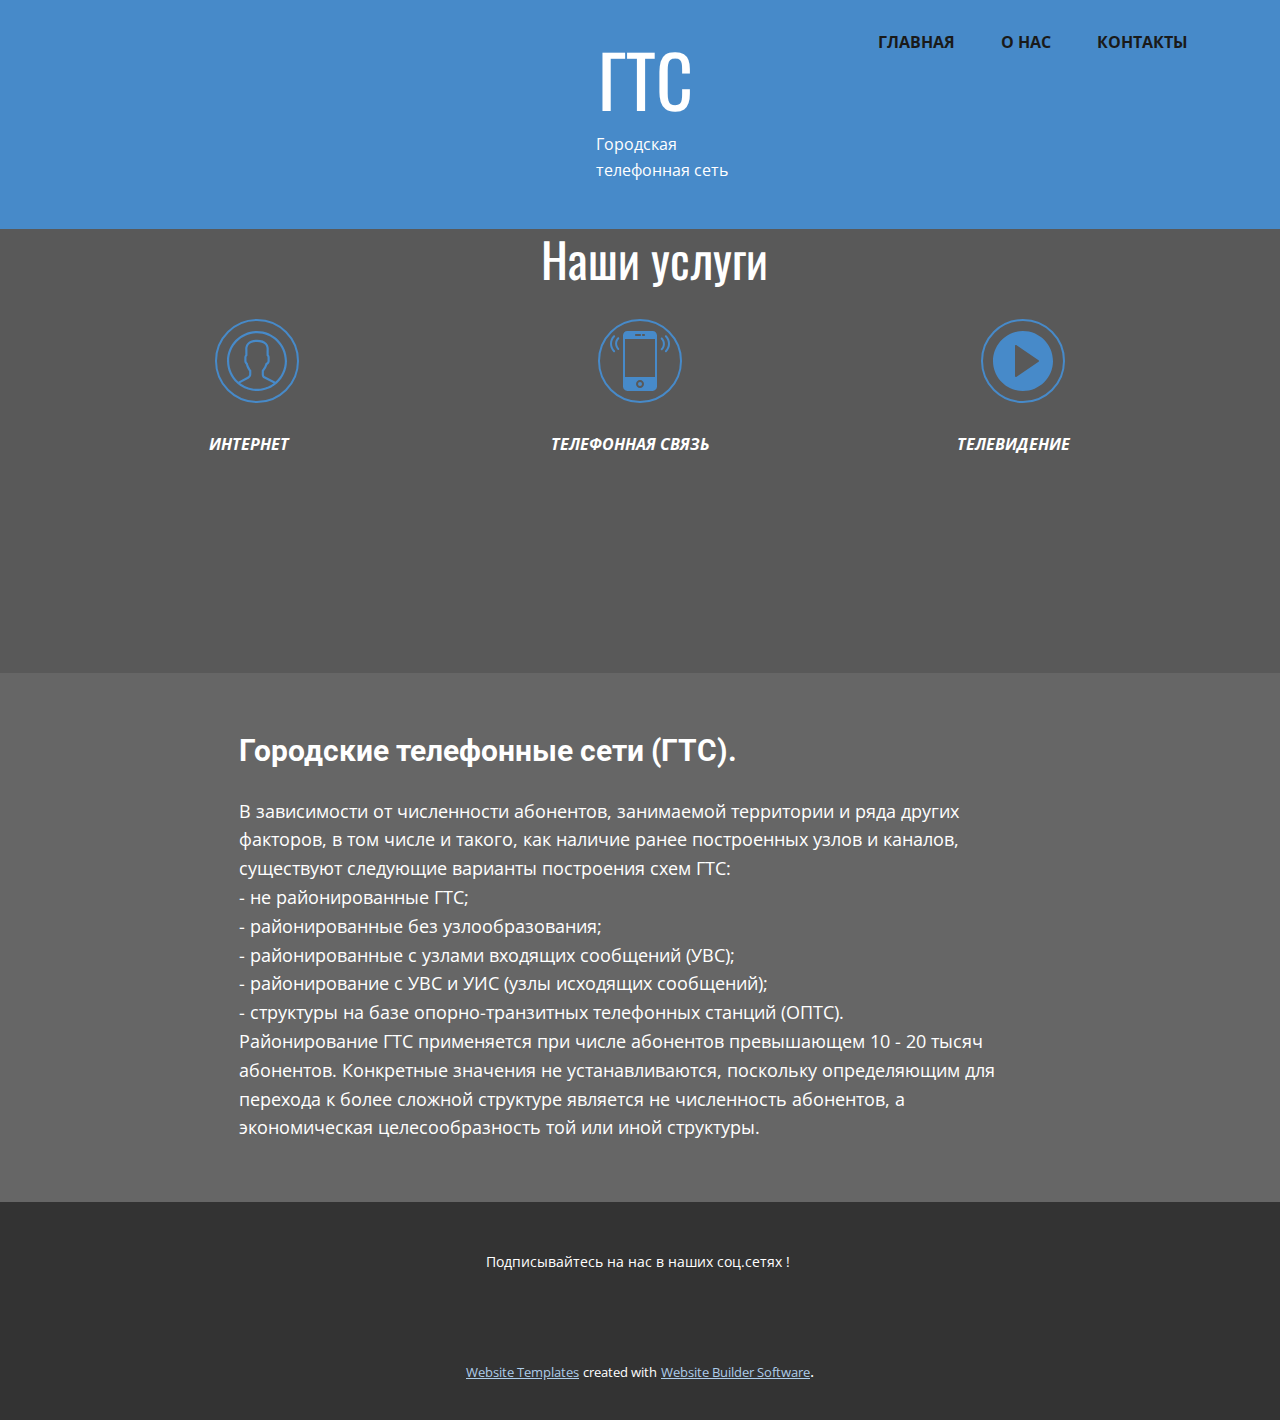
==== Главная.html @ 7e76e87c "1. Загрузила сайт на GITHUB" ====
<!DOCTYPE html>
<html style="font-size: 16px;">
  <head>
    <meta name="viewport" content="width=device-width, initial-scale=1.0">
    <meta charset="utf-8">
    <meta name="keywords" content="Наши услуги">
    <meta name="description" content="">
    <meta name="page_type" content="np-template-header-footer-from-plugin">
    <title>Главная</title>
    <link rel="stylesheet" href="nicepage.css" media="screen">
<link rel="stylesheet" href="Главная.css" media="screen">
    <script class="u-script" type="text/javascript" src="jquery.js" defer=""></script>
    <script class="u-script" type="text/javascript" src="nicepage.js" defer=""></script>
    <meta name="generator" content="Nicepage 4.1.0, nicepage.com">
    <link id="u-theme-google-font" rel="stylesheet" href="https://fonts.googleapis.com/css?family=Roboto:100,100i,300,300i,400,400i,500,500i,700,700i,900,900i|Open+Sans:300,300i,400,400i,600,600i,700,700i,800,800i">
    <link id="u-page-google-font" rel="stylesheet" href="https://fonts.googleapis.com/css?family=Oswald:200,300,400,500,600,700">
    
    
    
    <script type="application/ld+json">{
		"@context": "http://schema.org",
		"@type": "Organization",
		"name": ""
}</script>
    <meta name="theme-color" content="#478ac9">
    <meta property="og:title" content="Главная">
    <meta property="og:type" content="website">
  </head>
  <body class="u-body"><header class="u-clearfix u-header u-palette-1-base u-header" id="sec-daaf"><div class="u-clearfix u-sheet u-sheet-1">
        <nav class="u-menu u-menu-dropdown u-offcanvas u-menu-1">
          <div class="menu-collapse" style="font-size: 1rem; letter-spacing: 0px; font-weight: 700; text-transform: uppercase;">
            <a class="u-button-style u-custom-active-border-color u-custom-active-color u-custom-border u-custom-border-color u-custom-borders u-custom-hover-border-color u-custom-hover-color u-custom-left-right-menu-spacing u-custom-padding-bottom u-custom-text-active-color u-custom-text-color u-custom-text-hover-color u-custom-top-bottom-menu-spacing u-nav-link u-text-active-palette-1-base u-text-hover-palette-2-base" href="#">
              <svg><use xmlns:xlink="http://www.w3.org/1999/xlink" xlink:href="#menu-hamburger"></use></svg>
              <svg version="1.1" xmlns="http://www.w3.org/2000/svg" xmlns:xlink="http://www.w3.org/1999/xlink"><defs><symbol id="menu-hamburger" viewBox="0 0 16 16" style="width: 16px; height: 16px;"><rect y="1" width="16" height="2"></rect><rect y="7" width="16" height="2"></rect><rect y="13" width="16" height="2"></rect>
</symbol>
</defs></svg>
            </a>
          </div>
          <div class="u-custom-menu u-nav-container">
            <ul class="u-nav u-spacing-2 u-unstyled u-nav-1"><li class="u-nav-item"><a class="u-border-2 u-border-active-palette-1-base u-border-hover-palette-1-light-1 u-button-style u-nav-link u-text-active-grey-90 u-text-grey-90 u-text-hover-grey-90" href="Главная.html" style="padding: 10px 20px;">Главная</a>
</li><li class="u-nav-item"><a class="u-border-2 u-border-active-palette-1-base u-border-hover-palette-1-light-1 u-button-style u-nav-link u-text-active-grey-90 u-text-grey-90 u-text-hover-grey-90" href="О-нас.html" style="padding: 10px 20px;">О нас</a>
</li><li class="u-nav-item"><a class="u-border-2 u-border-active-palette-1-base u-border-hover-palette-1-light-1 u-button-style u-nav-link u-text-active-grey-90 u-text-grey-90 u-text-hover-grey-90" href="Контакты.html" style="padding: 10px 20px;">Контакты</a>
</li></ul>
          </div>
          <div class="u-custom-menu u-nav-container-collapse">
            <div class="u-black u-container-style u-inner-container-layout u-opacity u-opacity-95 u-sidenav">
              <div class="u-inner-container-layout u-sidenav-overflow">
                <div class="u-menu-close"></div>
                <ul class="u-align-center u-nav u-popupmenu-items u-unstyled u-nav-2"><li class="u-nav-item"><a class="u-button-style u-nav-link" href="Главная.html" style="padding: 10px 20px;">Главная</a>
</li><li class="u-nav-item"><a class="u-button-style u-nav-link" href="О-нас.html" style="padding: 10px 20px;">О нас</a>
</li><li class="u-nav-item"><a class="u-button-style u-nav-link" href="Контакты.html" style="padding: 10px 20px;">Контакты</a>
</li></ul>
              </div>
            </div>
            <div class="u-black u-menu-overlay u-opacity u-opacity-70"></div>
          </div>
        </nav>
        <h3 class="u-custom-font u-font-oswald u-text u-text-1">ГТС</h3>
        <p class="u-text u-text-2">Городская телефонная сеть<br>
        </p>
      </div></header>
    <section class="u-align-center u-clearfix u-image u-shading u-section-1" id="sec-63d5" data-image-width="1200" data-image-height="800">
      <div class="u-clearfix u-sheet u-sheet-1">
        <h1 class="u-custom-font u-font-oswald u-text u-text-1">Наши услуги</h1>
        <div class="u-expanded-width u-list u-list-1">
          <div class="u-repeater u-repeater-1">
            <div class="u-align-center u-container-style u-list-item u-repeater-item u-list-item-1">
              <div class="u-container-layout u-similar-container u-valign-top u-container-layout-1"><span class="u-border-2 u-border-palette-1-base u-icon u-icon-circle u-spacing-10 u-text-palette-1-base u-icon-1"><svg class="u-svg-link" preserveAspectRatio="xMidYMin slice" viewBox="0 0 55 55" style=""><use xmlns:xlink="http://www.w3.org/1999/xlink" xlink:href="#svg-b16c"></use></svg><svg class="u-svg-content" viewBox="0 0 55 55" x="0px" y="0px" id="svg-b16c" style="enable-background:new 0 0 55 55;"><path d="M55,27.5C55,12.337,42.663,0,27.5,0S0,12.337,0,27.5c0,8.009,3.444,15.228,8.926,20.258l-0.026,0.023l0.892,0.752
	c0.058,0.049,0.121,0.089,0.179,0.137c0.474,0.393,0.965,0.766,1.465,1.127c0.162,0.117,0.324,0.234,0.489,0.348
	c0.534,0.368,1.082,0.717,1.642,1.048c0.122,0.072,0.245,0.142,0.368,0.212c0.613,0.349,1.239,0.678,1.88,0.98
	c0.047,0.022,0.095,0.042,0.142,0.064c2.089,0.971,4.319,1.684,6.651,2.105c0.061,0.011,0.122,0.022,0.184,0.033
	c0.724,0.125,1.456,0.225,2.197,0.292c0.09,0.008,0.18,0.013,0.271,0.021C25.998,54.961,26.744,55,27.5,55
	c0.749,0,1.488-0.039,2.222-0.098c0.093-0.008,0.186-0.013,0.279-0.021c0.735-0.067,1.461-0.164,2.178-0.287
	c0.062-0.011,0.125-0.022,0.187-0.034c2.297-0.412,4.495-1.109,6.557-2.055c0.076-0.035,0.153-0.068,0.229-0.104
	c0.617-0.29,1.22-0.603,1.811-0.936c0.147-0.083,0.293-0.167,0.439-0.253c0.538-0.317,1.067-0.648,1.581-1
	c0.185-0.126,0.366-0.259,0.549-0.391c0.439-0.316,0.87-0.642,1.289-0.983c0.093-0.075,0.193-0.14,0.284-0.217l0.915-0.764
	l-0.027-0.023C51.523,42.802,55,35.55,55,27.5z M2,27.5C2,13.439,13.439,2,27.5,2S53,13.439,53,27.5
	c0,7.577-3.325,14.389-8.589,19.063c-0.294-0.203-0.59-0.385-0.893-0.537l-8.467-4.233c-0.76-0.38-1.232-1.144-1.232-1.993v-2.957
	c0.196-0.242,0.403-0.516,0.617-0.817c1.096-1.548,1.975-3.27,2.616-5.123c1.267-0.602,2.085-1.864,2.085-3.289v-3.545
	c0-0.867-0.318-1.708-0.887-2.369v-4.667c0.052-0.519,0.236-3.448-1.883-5.864C34.524,9.065,31.541,8,27.5,8
	s-7.024,1.065-8.867,3.168c-2.119,2.416-1.935,5.345-1.883,5.864v4.667c-0.568,0.661-0.887,1.502-0.887,2.369v3.545
	c0,1.101,0.494,2.128,1.34,2.821c0.81,3.173,2.477,5.575,3.093,6.389v2.894c0,0.816-0.445,1.566-1.162,1.958l-7.907,4.313
	c-0.252,0.137-0.502,0.297-0.752,0.476C5.276,41.792,2,35.022,2,27.5z M42.459,48.132c-0.35,0.254-0.706,0.5-1.067,0.735
	c-0.166,0.108-0.331,0.216-0.5,0.321c-0.472,0.292-0.952,0.57-1.442,0.83c-0.108,0.057-0.217,0.111-0.326,0.167
	c-1.126,0.577-2.291,1.073-3.488,1.476c-0.042,0.014-0.084,0.029-0.127,0.043c-0.627,0.208-1.262,0.393-1.904,0.552
	c-0.002,0-0.004,0.001-0.006,0.001c-0.648,0.16-1.304,0.293-1.964,0.402c-0.018,0.003-0.036,0.007-0.054,0.01
	c-0.621,0.101-1.247,0.174-1.875,0.229c-0.111,0.01-0.222,0.017-0.334,0.025C28.751,52.97,28.127,53,27.5,53
	c-0.634,0-1.266-0.031-1.895-0.078c-0.109-0.008-0.218-0.015-0.326-0.025c-0.634-0.056-1.265-0.131-1.89-0.233
	c-0.028-0.005-0.056-0.01-0.084-0.015c-1.322-0.221-2.623-0.546-3.89-0.971c-0.039-0.013-0.079-0.027-0.118-0.04
	c-0.629-0.214-1.251-0.451-1.862-0.713c-0.004-0.002-0.009-0.004-0.013-0.006c-0.578-0.249-1.145-0.525-1.705-0.816
	c-0.073-0.038-0.147-0.074-0.219-0.113c-0.511-0.273-1.011-0.568-1.504-0.876c-0.146-0.092-0.291-0.185-0.435-0.279
	c-0.454-0.297-0.902-0.606-1.338-0.933c-0.045-0.034-0.088-0.07-0.133-0.104c0.032-0.018,0.064-0.036,0.096-0.054l7.907-4.313
	c1.36-0.742,2.205-2.165,2.205-3.714l-0.001-3.602l-0.23-0.278c-0.022-0.025-2.184-2.655-3.001-6.216l-0.091-0.396l-0.341-0.221
	c-0.481-0.311-0.769-0.831-0.769-1.392v-3.545c0-0.465,0.197-0.898,0.557-1.223l0.33-0.298v-5.57l-0.009-0.131
	c-0.003-0.024-0.298-2.429,1.396-4.36C21.583,10.837,24.061,10,27.5,10c3.426,0,5.896,0.83,7.346,2.466
	c1.692,1.911,1.415,4.361,1.413,4.381l-0.009,5.701l0.33,0.298c0.359,0.324,0.557,0.758,0.557,1.223v3.545
	c0,0.713-0.485,1.36-1.181,1.575l-0.497,0.153l-0.16,0.495c-0.59,1.833-1.43,3.526-2.496,5.032c-0.262,0.37-0.517,0.698-0.736,0.949
	l-0.248,0.283V39.8c0,1.612,0.896,3.062,2.338,3.782l8.467,4.233c0.054,0.027,0.107,0.055,0.16,0.083
	C42.677,47.979,42.567,48.054,42.459,48.132z"></path></svg></span>
                <p class="u-text u-text-2">
                  <span style="font-weight: 700;">
                    <span style="font-style: italic;"></span>
                  </span><span class="u-icon u-icon-circle u-icon-2"></span>&nbsp;Интернет
                </p>
              </div>
            </div>
            <div class="u-align-center u-container-style u-list-item u-repeater-item u-list-item-2">
              <div class="u-container-layout u-similar-container u-valign-top u-container-layout-2"><span class="u-border-2 u-border-palette-1-base u-icon u-icon-circle u-spacing-10 u-text-palette-1-base u-icon-3"><svg class="u-svg-link" preserveAspectRatio="xMidYMin slice" viewBox="0 0 60 60" style=""><use xmlns:xlink="http://www.w3.org/1999/xlink" xlink:href="#svg-fc6d"></use></svg><svg class="u-svg-content" viewBox="0 0 60 60" x="0px" y="0px" id="svg-fc6d" style="enable-background:new 0 0 60 60;"><g><path d="M56.612,4.569c-0.391-0.391-1.023-0.391-1.414,0s-0.391,1.023,0,1.414c3.736,3.736,3.736,9.815,0,13.552
		c-0.391,0.391-0.391,1.023,0,1.414c0.195,0.195,0.451,0.293,0.707,0.293s0.512-0.098,0.707-0.293
		C61.128,16.434,61.128,9.085,56.612,4.569z"></path><path d="M52.401,6.845c-0.391-0.391-1.023-0.391-1.414,0s-0.391,1.023,0,1.414c1.237,1.237,1.918,2.885,1.918,4.639
		s-0.681,3.401-1.918,4.638c-0.391,0.391-0.391,1.023,0,1.414c0.195,0.195,0.451,0.293,0.707,0.293s0.512-0.098,0.707-0.293
		c1.615-1.614,2.504-3.764,2.504-6.052S54.017,8.459,52.401,6.845z"></path><path d="M4.802,5.983c0.391-0.391,0.391-1.023,0-1.414s-1.023-0.391-1.414,0c-4.516,4.516-4.516,11.864,0,16.38
		c0.195,0.195,0.451,0.293,0.707,0.293s0.512-0.098,0.707-0.293c0.391-0.391,0.391-1.023,0-1.414
		C1.065,15.799,1.065,9.72,4.802,5.983z"></path><path d="M9.013,6.569c-0.391-0.391-1.023-0.391-1.414,0c-1.615,1.614-2.504,3.764-2.504,6.052s0.889,4.438,2.504,6.053
		c0.195,0.195,0.451,0.293,0.707,0.293s0.512-0.098,0.707-0.293c0.391-0.391,0.391-1.023,0-1.414
		c-1.237-1.237-1.918-2.885-1.918-4.639S7.775,9.22,9.013,7.983C9.403,7.593,9.403,6.96,9.013,6.569z"></path><circle cx="30" cy="53" r="2"></circle><path d="M42.595,0H17.405C14.976,0,13,1.977,13,4.405v51.189C13,58.023,14.976,60,17.405,60h25.189C45.024,60,47,58.023,47,55.595
		V4.405C47,1.977,45.024,0,42.595,0z M33,3h1c0.552,0,1,0.447,1,1s-0.448,1-1,1h-1c-0.552,0-1-0.447-1-1S32.448,3,33,3z M26,3h4
		c0.552,0,1,0.447,1,1s-0.448,1-1,1h-4c-0.552,0-1-0.447-1-1S25.448,3,26,3z M30,57c-2.206,0-4-1.794-4-4s1.794-4,4-4s4,1.794,4,4
		S32.206,57,30,57z M45,46H15V8h30V46z"></path>
</g></svg></span>
                <p class="u-text u-text-3">Телефонная связь</p>
              </div>
            </div>
            <div class="u-align-center u-container-style u-list-item u-repeater-item u-list-item-3">
              <div class="u-container-layout u-similar-container u-valign-top u-container-layout-3"><span class="u-border-2 u-border-palette-1-base u-icon u-icon-circle u-spacing-10 u-text-palette-1-base u-icon-4"><svg class="u-svg-link" preserveAspectRatio="xMidYMin slice" viewBox="0 0 60 60" style=""><use xmlns:xlink="http://www.w3.org/1999/xlink" xlink:href="#svg-fe52"></use></svg><svg class="u-svg-content" viewBox="0 0 60 60" x="0px" y="0px" id="svg-fe52" style="enable-background:new 0 0 60 60;"><path d="M30,0C13.458,0,0,13.458,0,30s13.458,30,30,30s30-13.458,30-30S46.542,0,30,0z M45.563,30.826l-22,15
	C23.394,45.941,23.197,46,23,46c-0.16,0-0.321-0.038-0.467-0.116C22.205,45.711,22,45.371,22,45V15c0-0.371,0.205-0.711,0.533-0.884
	c0.328-0.174,0.724-0.15,1.031,0.058l22,15C45.836,29.36,46,29.669,46,30S45.836,30.64,45.563,30.826z"></path></svg></span>
                <p class="u-text u-text-4">Телевидение</p>
              </div>
            </div>
          </div>
        </div>
      </div>
    </section>
    <section class="u-clearfix u-image u-shading u-section-2" id="sec-856b" data-image-width="1280" data-image-height="860">
      <div class="u-clearfix u-sheet u-valign-middle u-sheet-1">
        <h3 class="u-text u-text-1">Городские телефонные сети (ГТС).</h3>
        <p class="u-text u-text-2">В зависимости от численности абонентов, занимаемой территории и ряда других факторов, в том числе и такого, как наличие ранее построенных узлов и каналов, существуют следующие варианты построения схем ГТС:<br>- не районированные ГТС;<br>- районированные без узлообразования;<br>- районированные с узлами входящих сообщений (УВС);<br>- районирование с УВС и УИС (узлы исходящих сообщений);<br>- структуры на базе опорно-транзитных телефонных станций (ОПТС).<br>Районирование ГТС применяется при числе абонентов превышающем 10 - 20 тысяч абонентов. Конкретные значения не устанавливаются, поскольку определяющим для перехода к более сложной структуре является не численность абонентов, а экономическая целесообразность той или иной структуры.
        </p>
      </div>
    </section>
    
    
    <footer class="u-align-center u-clearfix u-footer u-grey-80 u-footer" id="sec-bb89"><div class="u-clearfix u-sheet u-sheet-1">
        <p class="u-small-text u-text u-text-variant u-text-1">Подписывайтесь на нас в наших соц.сетях !&nbsp;<br>
        </p>
      </div></footer>
    <section class="u-backlink u-clearfix u-grey-80">
      <a class="u-link" href="https://nicepage.com/website-templates" target="_blank">
        <span>Website Templates</span>
      </a>
      <p class="u-text">
        <span>created with</span>
      </p>
      <a class="u-link" href="" target="_blank">
        <span>Website Builder Software</span>
      </a>. 
    </section>
  </body>
</html>
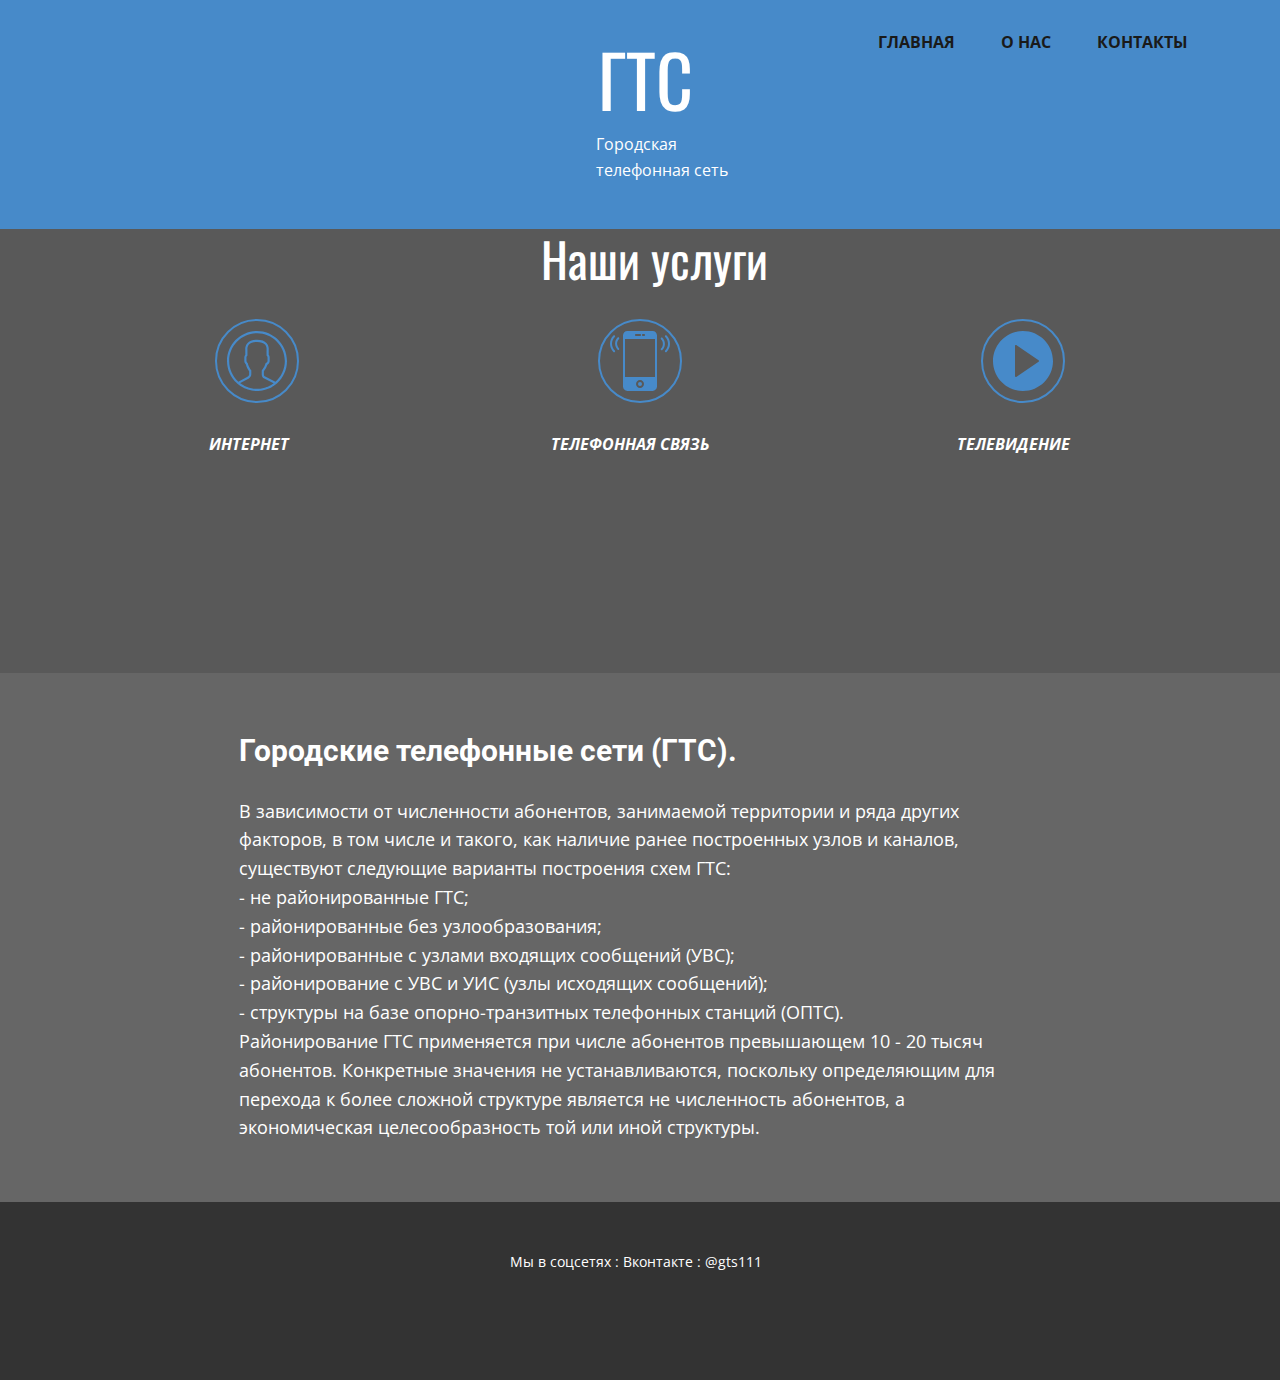
==== commit 5ffd23ce: "2. Поменяла текст в Подвале (footer)" ====
--- a/Главная.html
+++ b/Главная.html
@@ -142,19 +142,13 @@
     
     
     <footer class="u-align-center u-clearfix u-footer u-grey-80 u-footer" id="sec-bb89"><div class="u-clearfix u-sheet u-sheet-1">
-        <p class="u-small-text u-text u-text-variant u-text-1">Подписывайтесь на нас в наших соц.сетях !&nbsp;<br>
+        <p class="u-small-text u-text u-text-variant u-text-1">Мы в соцсетях : 
+		Вконтакте : @gts111 &nbsp;<br>
         </p>
       </div></footer>
     <section class="u-backlink u-clearfix u-grey-80">
       <a class="u-link" href="https://nicepage.com/website-templates" target="_blank">
-        <span>Website Templates</span>
-      </a>
-      <p class="u-text">
-        <span>created with</span>
-      </p>
-      <a class="u-link" href="" target="_blank">
-        <span>Website Builder Software</span>
-      </a>. 
+     
     </section>
   </body>
 </html>